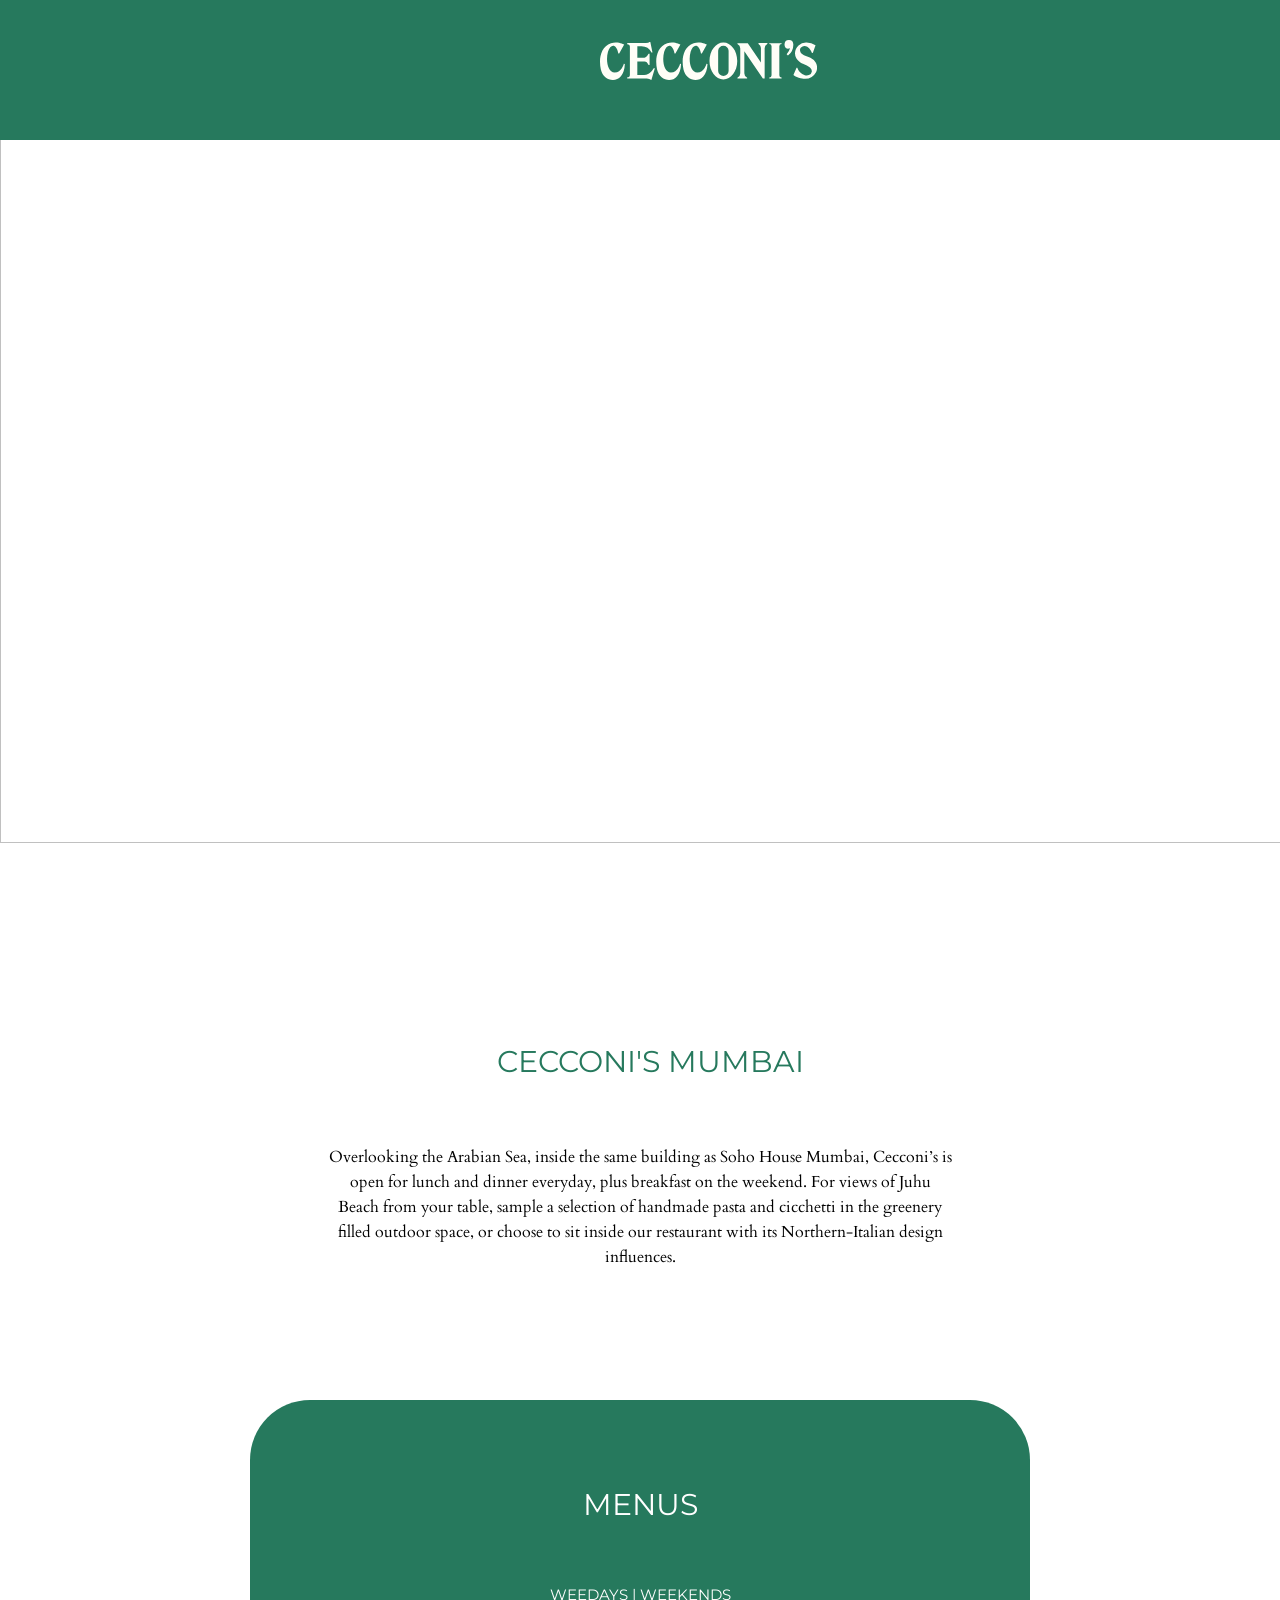
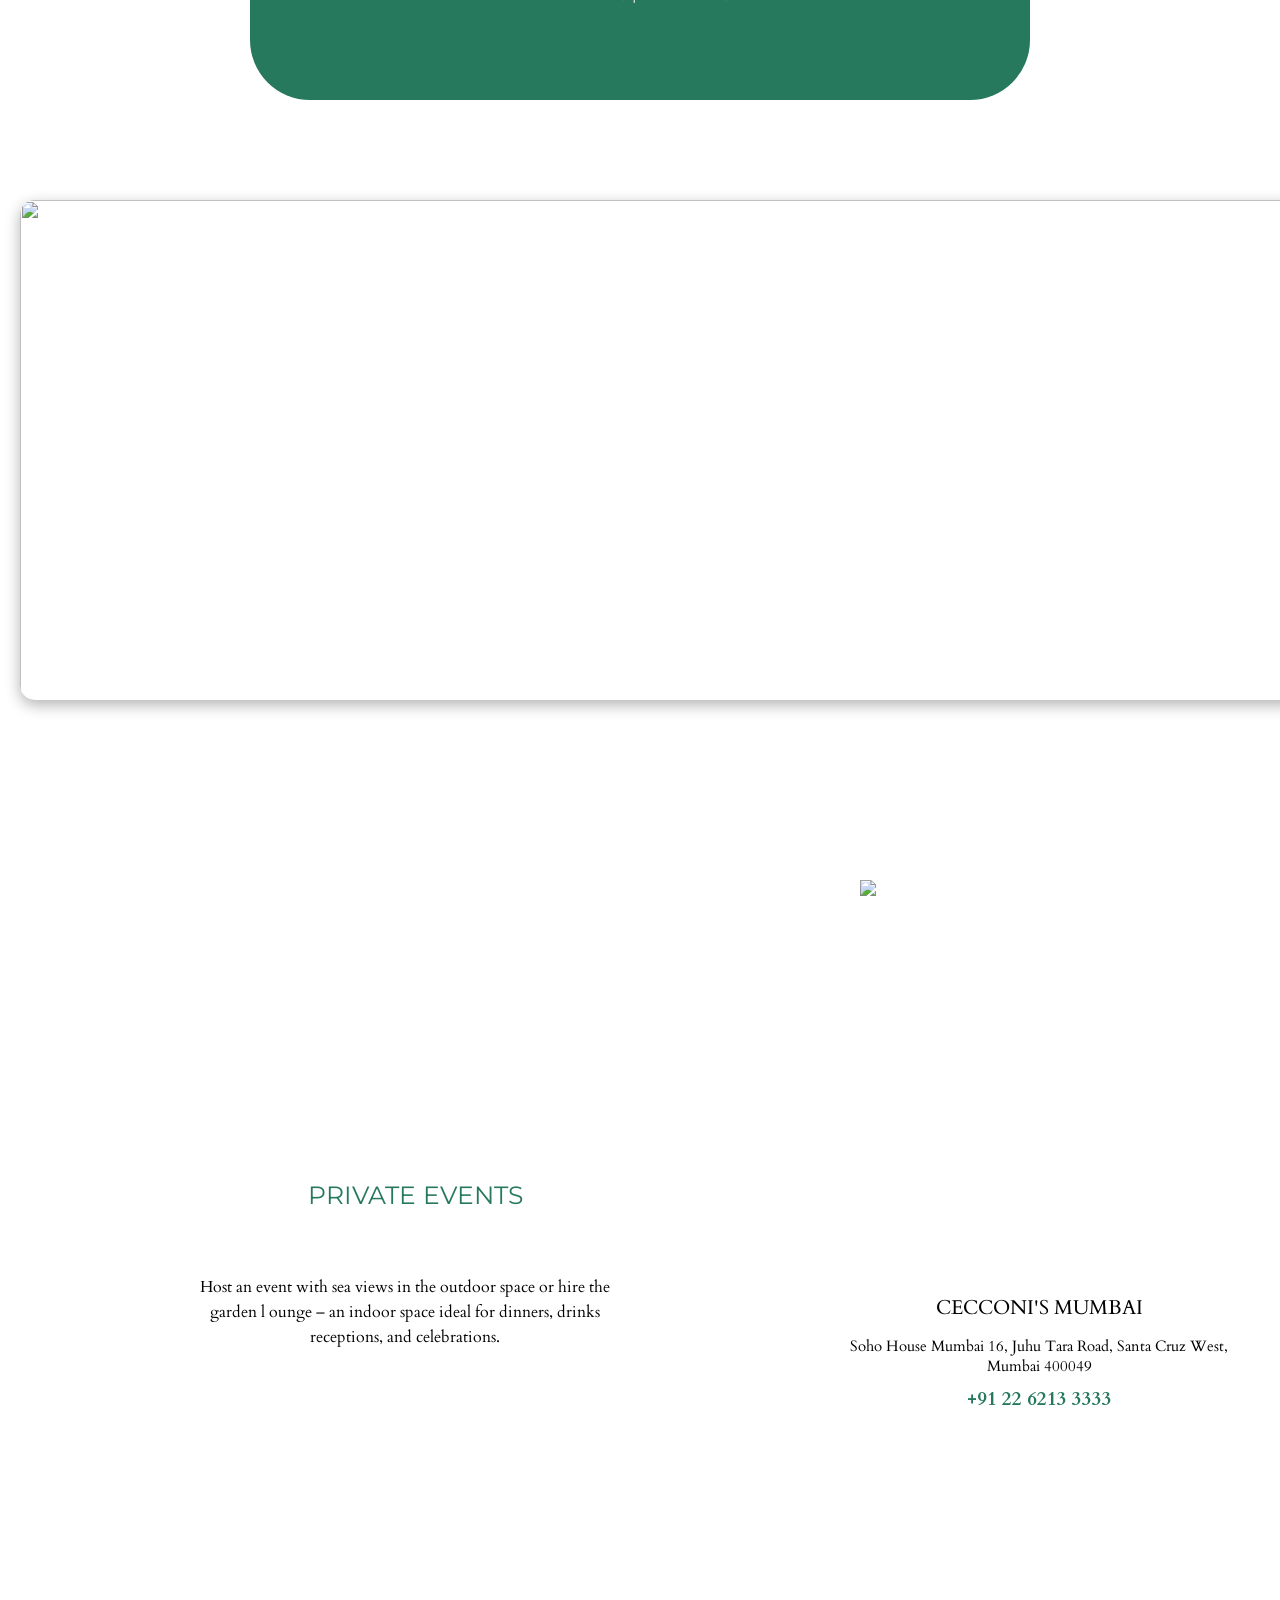
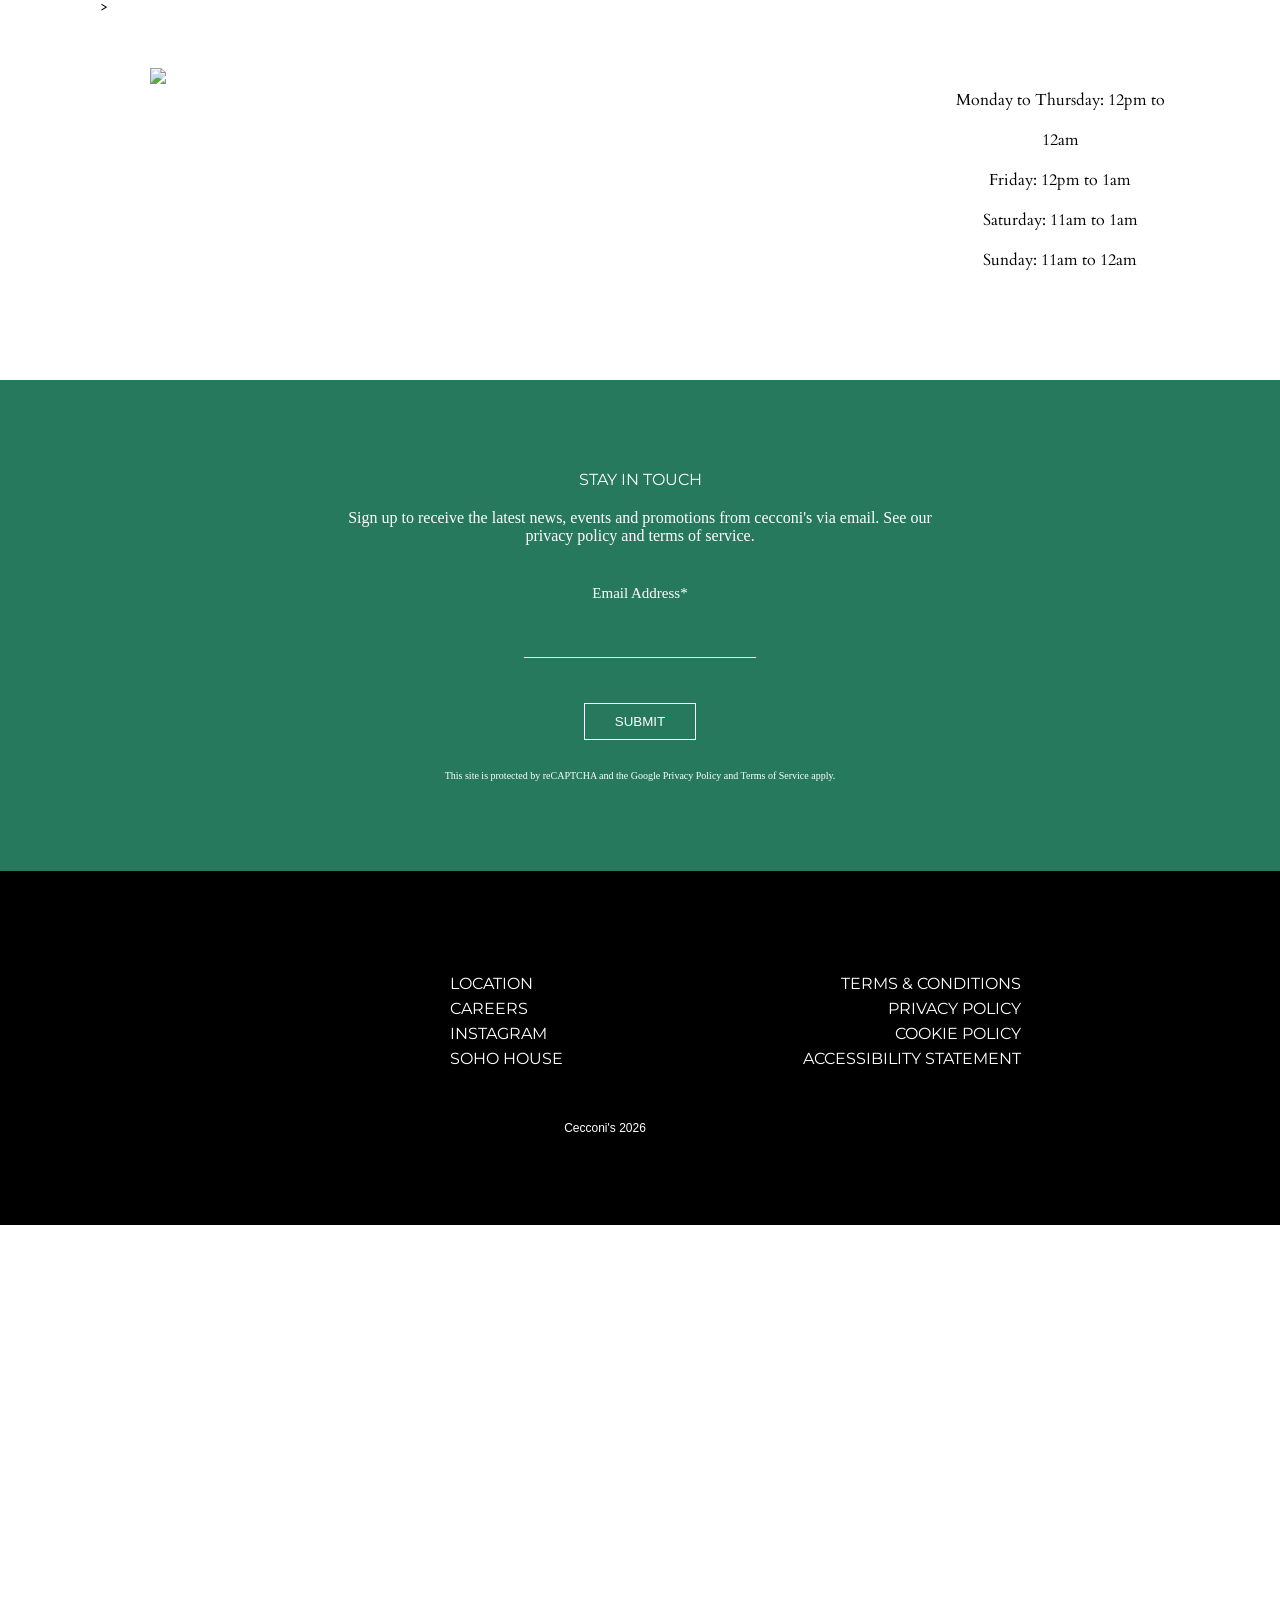
==== cecconi.html @ 6c9d2225 "Add files via upload" ====
<!DOCTYPE html>
<html lang="en">
<head>
    <meta charset="UTF-8">
    <meta name="viewport" content="width=device-width, initial-scale=1.0">
    <title>CECCONI DUPE</title>
    <link rel="stylesheet" href="css/cecconi.css">
    <link rel="preconnect" href="https://fonts.googleapis.com">
<link rel="preconnect" href="https://fonts.gstatic.com" crossorigin>
<link href="https://fonts.googleapis.com/css2?family=Montserrat:ital,wght@0,100..900;1,100..900&display=swap" rel="stylesheet">
<link rel="preconnect" href="https://fonts.googleapis.com">
<link rel="preconnect" href="https://fonts.gstatic.com" crossorigin>
<link href="https://fonts.googleapis.com/css2?family=Cardo:ital,wght@0,400;0,700;1,400&family=Montserrat:ital,wght@0,100..900;1,100..900&display=swap" rel="stylesheet">
</head>
<body>
    <section>
    <div>
        <nav class="navbar">
        <div> <img class="logo" src="images/cecconilogo.svg" alt="logo"> </div>
           <div class="navlinks2">  
          <button>BOOK A TABLE</button>
           </div>
        </nav>
    </div>
    </section>
    <section>
    <div>
       <img class="hero" src="images/soho_cecconismumbai__dsc1364.jpg">
    </div>
    </section>
    <section>
        <div class="p1">
            <div class="p1h1"> CECCONI'S MUMBAI </div>
            <div class="p1h2">   Overlooking the Arabian Sea, 
                inside the same building as Soho House Mumbai, 
                Cecconi’s is <br> open for lunch and dinner everyday, 
                plus breakfast on the weekend. For views of Juhu <br>
                Beach from your table, sample a selection of
                 handmade pasta and cicchetti in the greenery <br> filled
                  outdoor space, or choose to sit inside our restaurant
                   with its Northern-Italian design <br> influences. </div>
        </div>
    </section>
    <section>
        <div class="menubox">
            <div class="menu">
                <div > MENUS </div>
                <div style="font-size: 15px;"> WEEDAYS | WEEKENDS </div>
            </div>
        </div>
    </section>
    <section>
        <div class="slider">
            <div class="slides">
                <div class="slide"> <img src="images/cecconi3.jpg" alt=""> </div>
                <div class="slide"> <img src="images/cecconi4.jpg" alt=""> </div>
                <div class="slide"> <img src="images/cecconi5.jpg" alt=""> </div>
                <div class="slide"> <img src="images/cecconi6.jpg" alt=""> </div>
            </div>
        </div>
    </section>
    <section>
        <div class="p2"> 
                 <div class="p2-1">
                <div class="p2h1"> PRIVATE EVENTS </div>
                <div class="p2p">Host an event with sea views
                     in the outdoor space or hire the <br> garden l
                     ounge – an indoor space ideal for dinners,
                      drinks <br> receptions, and celebrations.</div>
              </div>
              <div> <img src="images/cecconi7.jpg" class="p2img"> </div>
    </section>
    <section>
        <div class="final"> 
            <div>
            <div> ><img class="imgp3" src="images/cecconi8.jpg"></div>
            <div class="finalp">
            <div class="cm">CECCONI'S MUMBAI</div>
            <div class="cm2">Soho House Mumbai 16, Juhu Tara Road, Santa Cruz West, <br> Mumbai 400049 </div>
            <h3 style="color: #26795D;"> +91 22 6213 3333</h3>
            </div>
            </div>
            <div class="timings">
            <ul style="list-style-type: none;">
                <li>Monday to Thursday: 12pm to 12am</li>
                <li>Friday: 12pm to 1am</li>
                <li>Saturday: 11am to 1am</li>
                <li>Sunday: 11am to 12am</li>
            </ul> 
            </div>
        </div>
    </section>
    <section>
        <div>
            <div class="stay">
                <div style="padding-bottom: 20px; font-family: Montserrat, sans-serif;"> STAY IN TOUCH </div>
                <div style="padding-bottom: 40px;"> Sign up to receive the latest news, 
                    events and promotions from cecconi's via email.
                    See our <br> privacy policy and terms of service.
                    </div>
                    <div>
                        <div style="padding-bottom: 40px; font-size: 15px;"> Email Address* </div>
                        <div style="padding-bottom: 30px;">_____________________________</div>
                        <button>SUBMIT</button>
                        <div style="padding-top: 30px; font-size: 10px;">This site is protected by reCAPTCHA and the Google Privacy Policy and Terms of Service apply.</div>
                    </div>
                </div>
            </div>
        </div>
    </section>
    <section>
        <footer>
            <div class="footlinks">
                <div>
                <ul style="list-style: none; text-align: left; padding-left: 50px; font-family: Montserrat, sans-serif;">
                    <lI>LOCATION</li>
                    <li>CAREERS</li>
                    <li>INSTAGRAM</li>
                    <li>SOHO HOUSE</li>
                </ul>
                </div>
                <div>
                <ul style="list-style: none; text-align: right; padding-left: 90px; font-family: Montserrat, sans-serif;">
                    <li>TERMS & CONDITIONS</li>
                    <li>PRIVACY POLICY</li>
                    <li>COOKIE POLICY</li>
                    <li>ACCESSIBILITY STATEMENT</li>
                </ul>
                </div>
                </div>
            </div>
            </div>
            <div class="r">Cecconi's 2026</div>
        </footer>
    </section>
</body>
</html>
---- css/cecconi.css ----
*{
    box-sizing: border-box;
    padding: 0;
    margin: 0;
}
.cardo-regular {
  font-family: "Cardo", serif;
  font-weight: 400;
  font-style: normal;
}

.cardo-bold {
  font-family: "Cardo", serif;
  font-weight: 700;
  font-style: normal;
}

.cardo-regular-italic {
  font-family: "Cardo", serif;
  font-weight: 400;
  font-style: italic;
}

.montserrat-newfont {
  font-family: "Montserrat", sans-serif;
  font-optical-sizing: auto;
  font-weight: 90;
  font-style: normal;
}

body{
    height: 550vh;
}

.navbar{
    display: flex;
    background-color: #26795D;
    padding: 30px 40px 30px 0;
    position: fixed;
    z-index: 5;
}

.navbar{
    transition:0.4s;
}

.logo{
    display: flex;
    height: 60px;
    justify-content: center;
    align-items: center;
    padding: 10px 50px;
    padding-left: 600px;
    padding-right: 508px;
}

button{
    padding: 10px 30px;
    border: 1px solid white;
    color: white;
    background-color: #26795D;
    margin-top: 13px;
}

.hero{
    display: flex;
    width: 1520px;
    height: 22.3cm;
    object-fit: cover;
}

.p1{
    display: flex;
    flex-direction: column;
    justify-content: center;
    align-items: center;
    margin-top: 200px;
    text-align: center;
}

.p1h1{
    color: #26795D;
    font-family: "Montserrat", sans-serif;
    font-size: 30px;
    margin: 0 0 65px 0;
    padding-left: 20px;
}

.p1h2{
    font-size: 16px;
    line-height: 25px;
    font-family: "Cardo", serif;
}

.menubox{
    background-color: #26795D;
    padding: 50px 0;
    margin: 130px 250px 0 250px;
    color: white;
    corner-shape: bevel;
    border-radius: 60px;
    padding: 60px;
}

.menu{
    text-align: center;
    line-height: 90px;
    font-size: 30px;
    font-family: "Montserrat", sans-serif;
}

.slider{
    width:1500px;
    height:500px;
    overflow:hidden;
    border-radius:15px;
    box-shadow:0 5px 15px rgba(0,0,0,0.3);
    margin: 100px 20px;
}

.slides{
    display:flex;
    width:400%;
    animation:slide 16s infinite;
}

.slides img{
    width:1500px;
    height:550px;
    object-fit:cover;
}

@keyframes slide{

    0%,20%{
        transform:translateX(0);
    }

    20%,40%{
        transform:translateX(-800px);
    }

    40%,60%{
        transform:translateX(-1600px);
    }

    60%,80%{
        transform:translateX(-2400px);
    }

    80%,100%{
        transform:translateX(0px);
    }

}

.p2{
    display: flex;
    flex-direction: row;
    margin-top: 180px;
}

.p2-1{
    display: inline-block;
    text-align: center;
    padding: 300px 100px 0 200px;
}

.p2h1{
    color: #26795D;
    font-family: "Montserrat", sans-serif;
    font-size: 25px;
    margin: 0 0 65px 0;
    padding-left: 20px;
}

.p2p{
    padding-top: -100px;
    line-height: 25px;
    font-family: "Cardo", serif;
}

.p2img{
    height: 90vh;
    margin-left: 150px;
}

.final{
    display: flex;
    flex-direction: row;
    margin: 100px;
    align-items: center;
    font-family: "Cardo", serif;
}
.imgp3{
    margin: 50px;
    width: 550px;
    display: flex;
    position: relative;
}
.finalp{
    position: absolute;
    margin: -440px 10px 0px 750px;
    position: absolute;
    text-align: center;
    display: inline-block;
    font-family: "Cardo", serif;
}

.cm{
    display: flex;
    padding-bottom: 15px;
    justify-content: center;
    font-size: 20px
}

.cm2{
    font-size: 15px;
    padding-bottom: 10px;
    line-height: 20px;
}

.timings{
    display: flex;
    flex-direction: column;
    text-align: center;
    line-height: 40px;
    margin: 230px 0px 0px 190px;
}

.stay{
    background-color: #26795D;
    color: white;
    text-align: center;
    padding: 90px;

}

footer{
    background-color: black;
    color: white;
    padding: 0 0 90px 0;
}

.footlinks{
    display: flex;
    align-content: center;
    gap: 150px;
    padding: 100px 0 50px 400px;
    font-family: sans-serif;
    line-height: 25px;
}

.r{
    text-align: center;
    font-family: sans-serif;
    font-size: 12px;
    padding-right: 70px;
    padding-bottom: -30px;
}
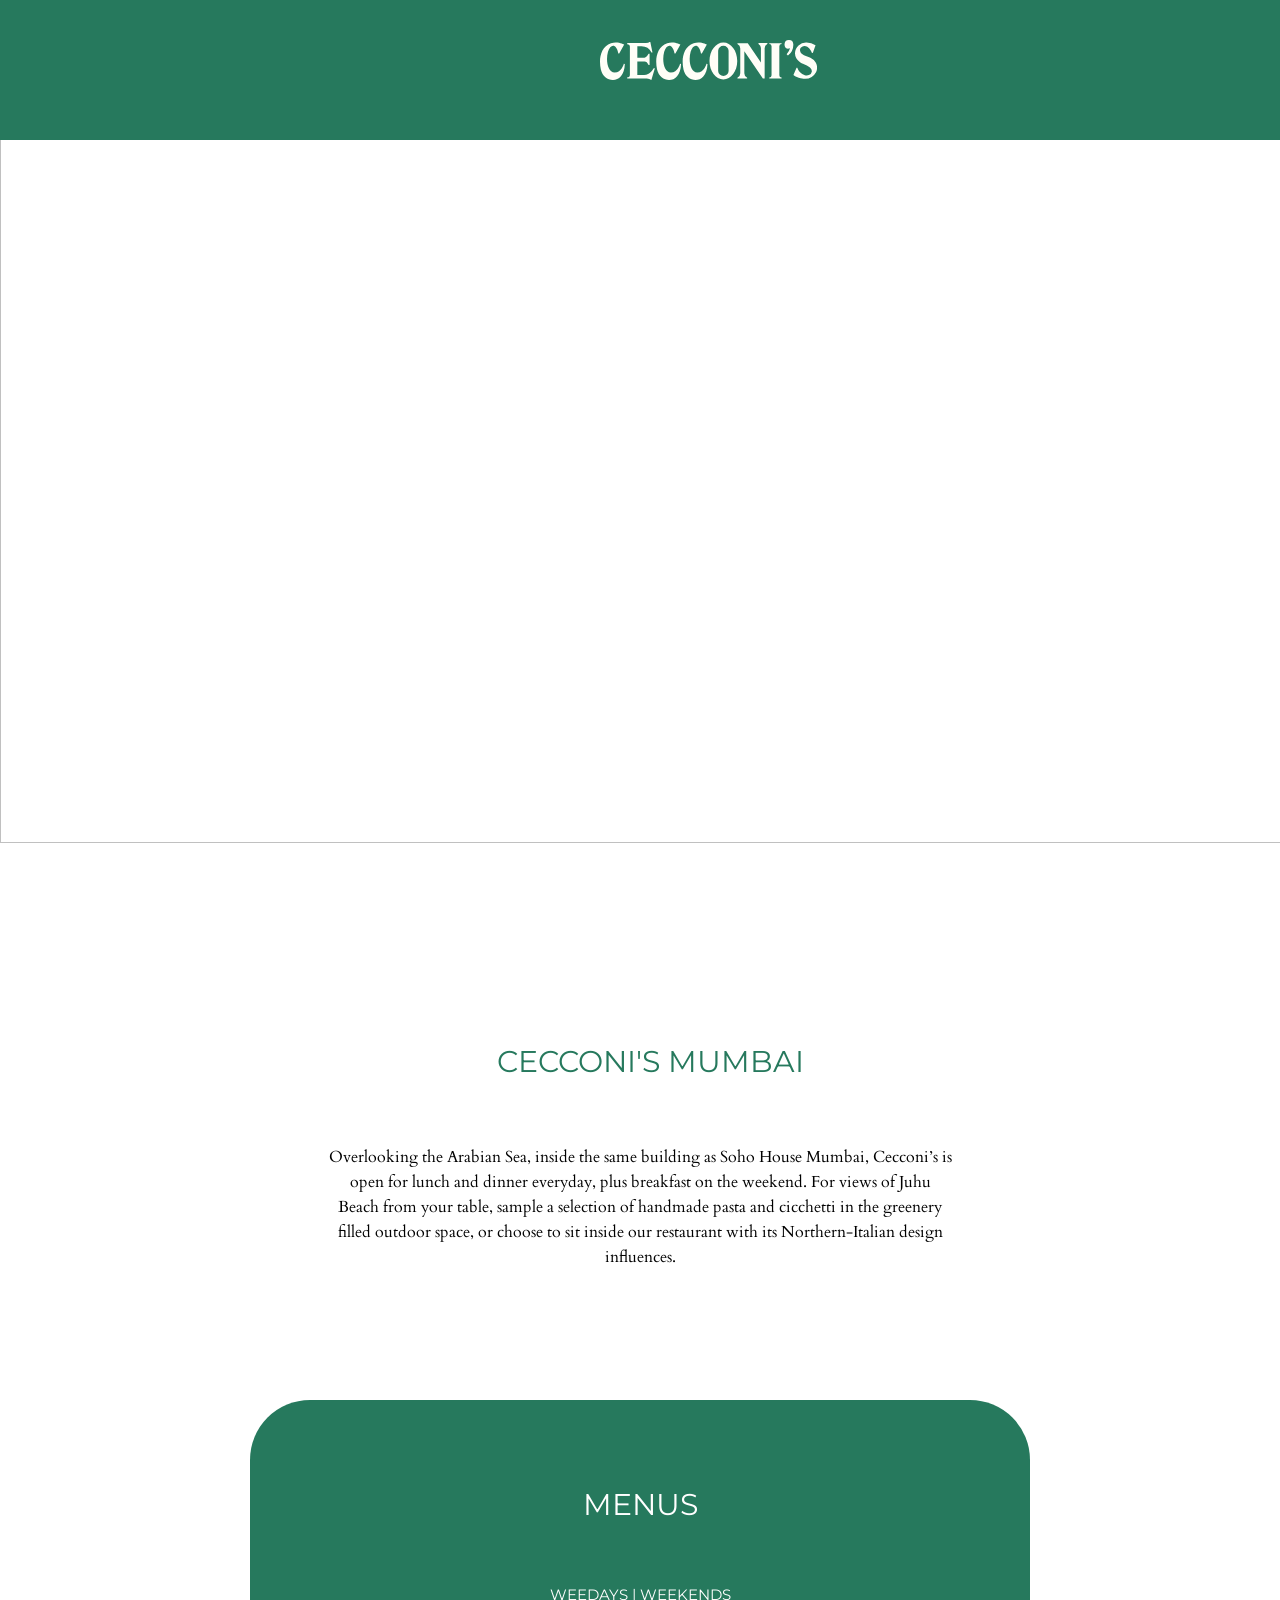
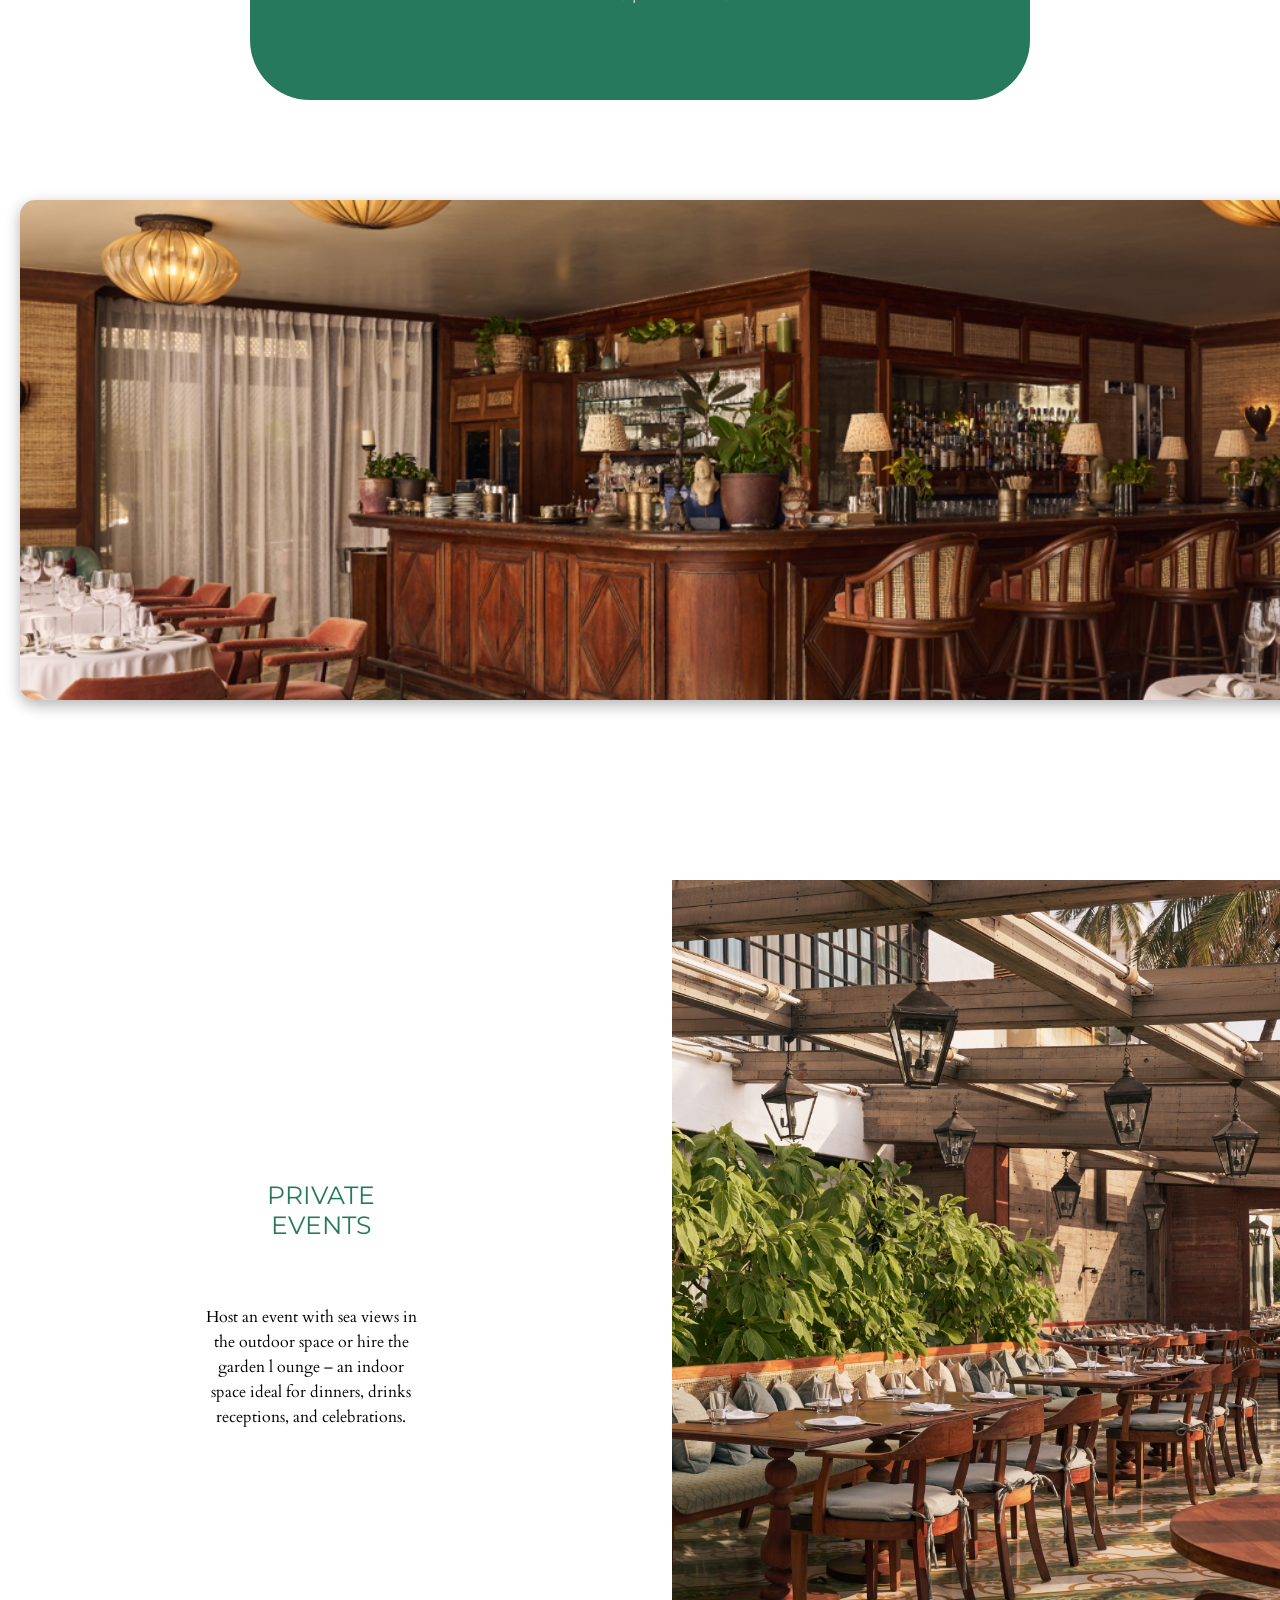
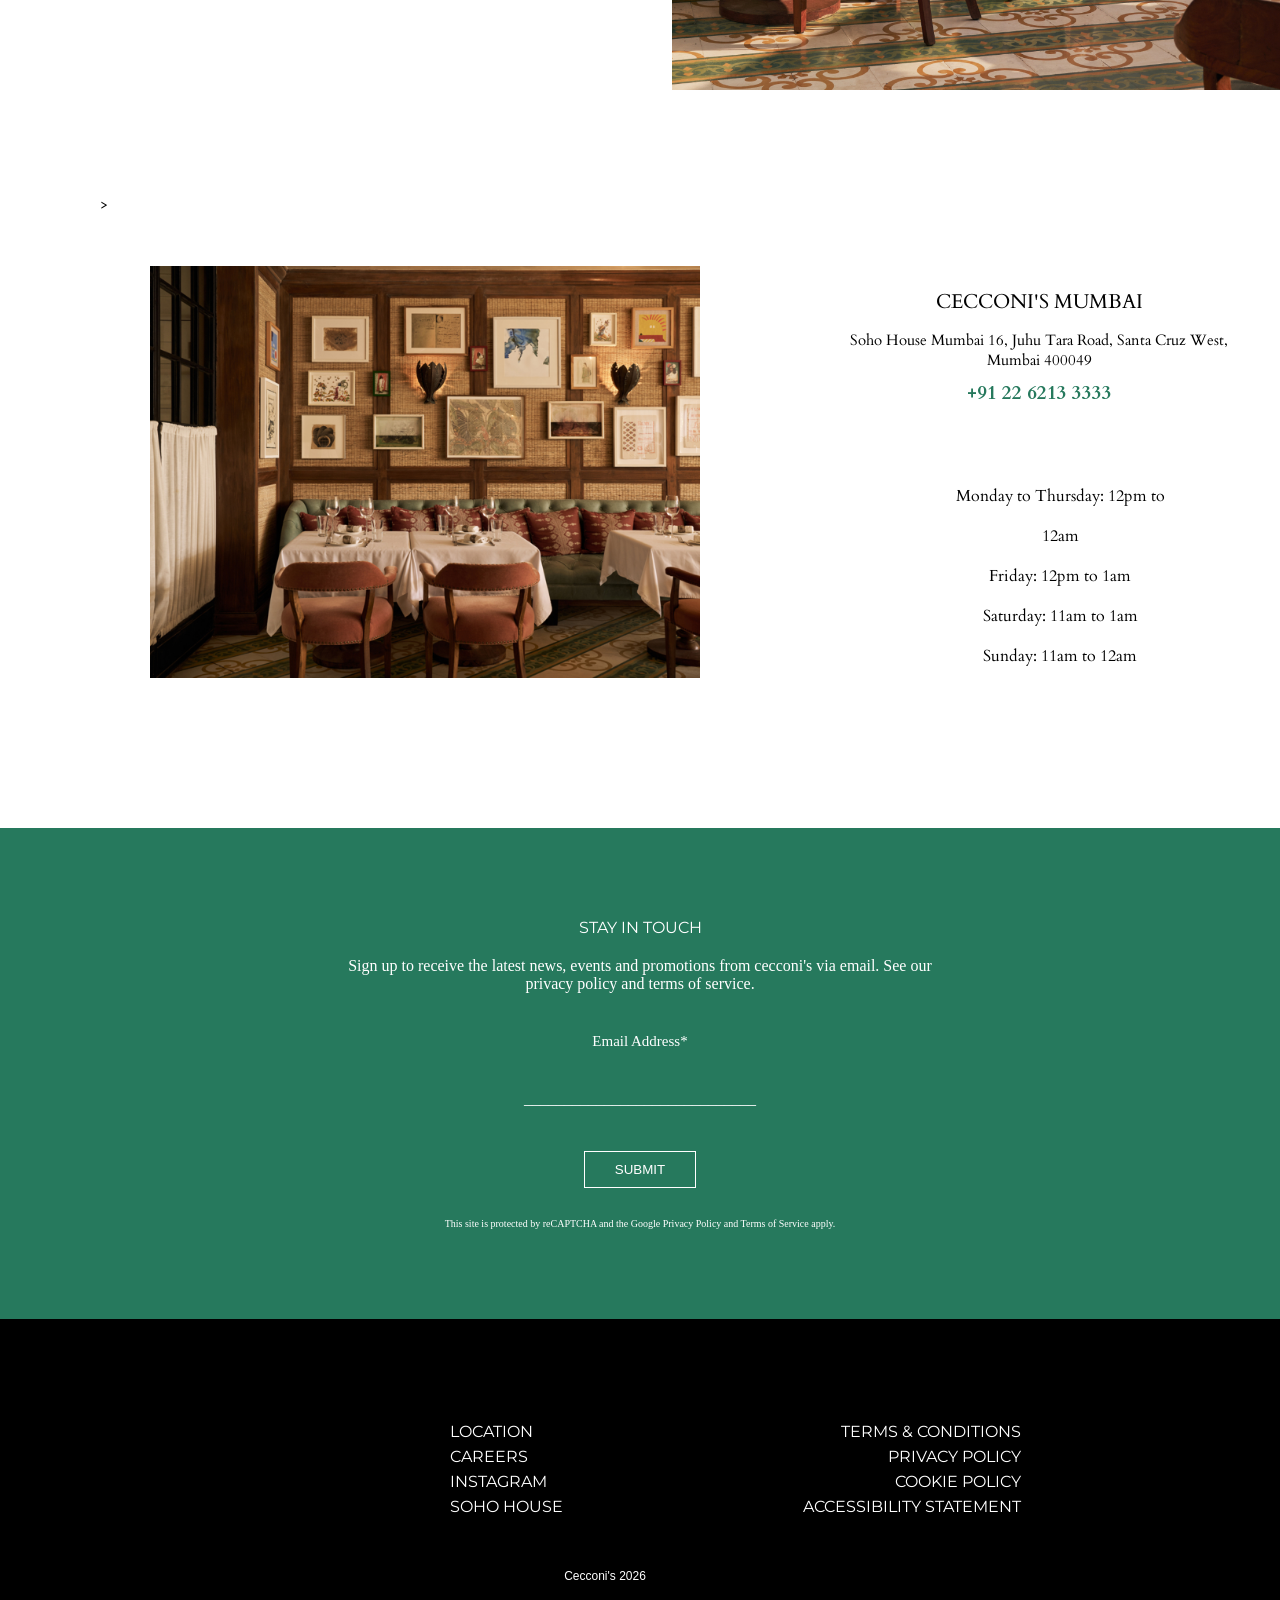
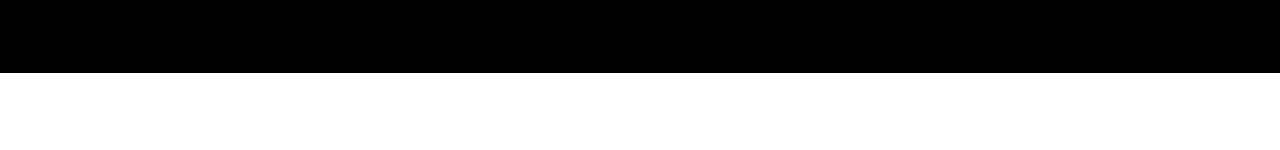
==== commit ed9370eb: "Add files via upload" ====
--- a/cecconi.html
+++ b/cecconi.html
@@ -25,7 +25,7 @@
     </section>
     <section>
     <div>
-       <img class="hero" src="images/soho_cecconismumbai__dsc1364.jpg">
+       <img class="hero" src="images/sohocecconi.jpg">
     </div>
     </section>
     <section>
